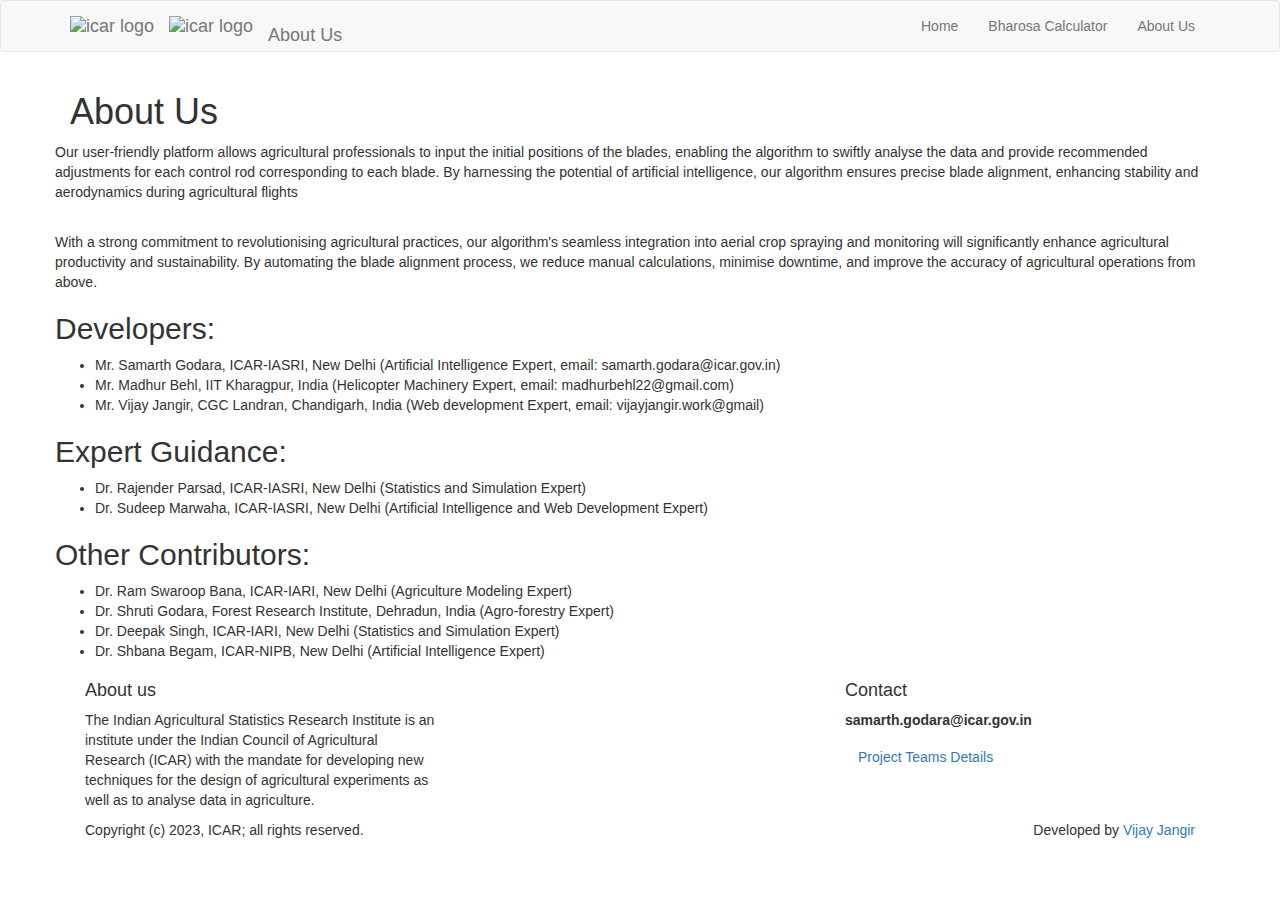
==== about/index.html @ d1efc073 "multiple logo, carousel background image, footer, footer contact changes" ====
<!DOCTYPE html>
<html lang="en-us">

  <head>
    <meta charset="utf-8">
<meta name="robots" content="all,follow">
<meta name="googlebot" content="index,follow,snippet,archive">
<meta name="viewport" content="width=device-width, initial-scale=1">

<title>About Us</title>
<meta name="author" content="samarth.godara@icar.gov.in" />




<meta name="keywords" content="helicopter, blade alignment">


<meta name="description" content="">

<meta name="generator" content="Hugo 0.115.4">


<link href='//fonts.googleapis.com/css?family=Roboto:400,100,100italic,300,300italic,500,700,800' rel='stylesheet' type='text/css'>


<link rel="stylesheet" href="//use.fontawesome.com/releases/v5.11.2/css/all.css">
<link rel="stylesheet" href="//maxcdn.bootstrapcdn.com/bootstrap/3.3.7/css/bootstrap.min.css" integrity="sha384-BVYiiSIFeK1dGmJRAkycuHAHRg32OmUcww7on3RYdg4Va+PmSTsz/K68vbdEjh4u" crossorigin="anonymous">


<link href="/ai-bharosa/css/animate.css" rel="stylesheet">



  <link href="/ai-bharosa/css/style.default.css" rel="stylesheet" id="theme-stylesheet">



<link href="/ai-bharosa/css/custom.css?1690625161" rel="stylesheet">



  <!--[if lt IE 9]>
      <script src="https://oss.maxcdn.com/html5shiv/3.7.2/html5shiv.min.js"></script>
      <script src="https://oss.maxcdn.com/respond/1.4.2/respond.min.js"></script>
  <![endif]-->



<link rel="shortcut icon" href="/ai-bharosa/img/favicon.ico" type="image/x-icon" />
<link rel="apple-touch-icon" href="/ai-bharosa/img/apple-touch-icon.png" />


<link href="/ai-bharosa/css/owl.carousel.css" rel="stylesheet">
<link href="/ai-bharosa/css/owl.theme.css" rel="stylesheet">


<link rel="alternate" href="https://vijay-jangir.github.io/index.xml" type="application/rss+xml" title="AI-Bharosa">











<meta name="twitter:card" content="summary">

<meta name="twitter:title" content="About Us">

<meta name="twitter:description" content="">


    
  </head>

  <body>

    <div id="all">
        


        <header class="navbar-affixed-top" data-spy="affix" data-offset-top="62">
    <div class="navbar navbar-default yamm " role="navigation" id="navbar">
        <div class="container">
            <div class="navbar-header">
                <a class="navbar-brand home inline-block" href="/ai-bharosa/">
                    
                      <img src="/ai-bharosa/img/icar_logo.jpg" alt="icar logo" class="hidden-xs hidden-sm" />
                      <img src="/ai-bharosa/img/icar_logo.jpg" alt="icar logo" class="visible-xs visible-sm" />
                    
                    <span class="sr-only">About Us - go to homepage</span>
                </a>
                <a class="navbar-brand home" href="/ai-bharosa/" >
                  
                    <img src="/ai-bharosa/img/iasri_logo.png" alt="icar logo" class="hidden-xs hidden-sm" />
                    <img src="/ai-bharosa/img/iasri_logo.png" alt="icar logo" class="visible-xs visible-sm" />
                  
                  <span class="sr-only">About Us - go to homepage</span>
                </a>
                <a class="navbar-brand">
                    <h4>About Us</h4>
                    
                </a>
                <div class="navbar-buttons">
                    <button type="button" class="navbar-toggle btn-template-main" data-toggle="collapse" data-target="#navigation">
                      <span class="sr-only">Toggle Navigation</span>
                        <i class="fas fa-align-justify"></i>
                    </button>
                </div>
            </div>
            

            <div class="navbar-collapse collapse" id="navigation">
                <ul class="nav navbar-nav navbar-right">
                  

                  
                  
                  

                  

                  

                  

                  
                  <li class="dropdown ">
                    <a href="/ai-bharosa/">Home</a>
                  </li>
                  
                  
                  
                  

                  

                  

                  

                  
                  <li class="dropdown ">
                    <a href="/ai-bharosa/calculator">Bharosa Calculator</a>
                  </li>
                  
                  
                  
                  

                  

                  

                  

                  
                  <li class="dropdown ">
                    <a href="/ai-bharosa/about">About Us</a>
                  </li>
                  
                  
                </ul>
            </div>
            

            <div class="collapse clearfix" id="search">
                <form class="navbar-form" role="search">
                    <div class="input-group">
                        <input type="text" class="form-control" placeholder="Search">
                        <span class="input-group-btn">
                    <button type="submit" class="btn btn-template-main"><i class="fas fa-search"></i></button>
                </span>
                    </div>
                </form>
            </div>
            
        </div>
    </div>
</header>




        <div id="heading-breadcrumbs">
    <div class="container">
        <div class="row">
            <div class="col-md-12">
                <h1>About Us</h1>
            </div>
        </div>
    </div>
</div>


        <div id="content">
            

              <div class="container" id="about">

    <div class="row">
        <div class="col-md-16">

            <section>

                

                

                <div class="heading">
                  
                  <p>Our user-friendly platform allows agricultural professionals to input the initial positions of the blades, enabling the algorithm to swiftly analyse the data and provide recommended adjustments for each control rod corresponding to each blade. By harnessing the potential of artificial intelligence, our algorithm ensures precise blade alignment, enhancing stability and aerodynamics during agricultural flights</p>
                  <br>
                  <p>With a strong commitment to revolutionising agricultural practices, our algorithm's seamless integration into aerial crop spraying and monitoring will significantly enhance agricultural productivity and sustainability. By automating the blade alignment process, we reduce manual calculations, minimise downtime, and improve the accuracy of agricultural operations from above.</p>
                </div>

                <div id="about-developer">
                    <h2>Developers:</h2>
                    <ul>
                        <li>Mr. Samarth Godara, ICAR-IASRI, New Delhi (Artificial Intelligence Expert, email: samarth.godara@icar.gov.in)</li>
                        <li>Mr. Madhur Behl, IIT Kharagpur, India (Helicopter Machinery Expert, email: madhurbehl22@gmail.com)</li>
                        <li>Mr. Vijay Jangir, CGC Landran, Chandigarh, India (Web development Expert, email: vijayjangir.work@gmail)</li>
                    </ul>
                </div>

                <div id="about-expert-guidance">
                    <h2>Expert Guidance:</h2>
                    <ul>
                        <li>Dr. Rajender Parsad, ICAR-IASRI, New Delhi (Statistics and Simulation Expert)</li>
                        <li>Dr. Sudeep Marwaha, ICAR-IASRI, New Delhi (Artificial Intelligence and Web Development Expert)</li>
                    </ul>
                </div>

                <div id="about-other-contributors">
                    <h2>Other Contributors:</h2>
                    <ul>
                        <li>Dr. Ram Swaroop Bana, ICAR-IARI, New Delhi (Agriculture Modeling Expert)</li>
                        <li>Dr. Shruti Godara, Forest Research Institute, Dehradun, India (Agro-forestry Expert)</li>
                        <li>Dr. Deepak Singh, ICAR-IARI, New Delhi (Statistics and Simulation Expert)</li>
                        <li>Dr. Shbana Begam, ICAR-NIPB, New Delhi (Artificial Intelligence Expert)</li>
                    </ul>
                </div>

                

            </section>

        </div>

    </div>
    
</div>


            
        </div>
        

        <footer id="footer">
    <div class="container">

        
        <div class="col-md-4 col-sm-6">
            <h4>About us</h4>

            <p>The Indian Agricultural Statistics Research Institute is an institute under the Indian Council of Agricultural Research (ICAR) with the mandate for developing new techniques for the design of agricultural experiments as well as to analyse data in agriculture.</p>

            <hr class="hidden-md hidden-lg hidden-sm">

        </div>
        
        

        <div class="col-md-4 col-sm-6">

            

        </div>
        

        
        <div class="col-md-4 col-sm-6">

          <h4>Contact</h4>

            <p class="email"><strong>samarth.godara@icar.gov.in</strong>
      </p>
      

	    <a href="./about" class="btn btn-small btn-template-main">Project Teams Details</a>

            <hr class="hidden-md hidden-lg hidden-sm">

        </div>
        
        

    </div>
    
</footer>







<div id="copyright">
    <div class="container">
        <div class="col-md-12">
            
            <p class="pull-left">Copyright (c) 2023, ICAR; all rights reserved.</p>
            
            <p class="pull-right">
              Developed by <a href="https://www.vijayjangir.com">Vijay Jangir</a>
              

              </a>
            </p>
        </div>
    </div>
</div>





    </div>
    

    
<script async src="https://www.googletagmanager.com/gtag/js?id=G-33X3D8PL34"></script>
<script>
var doNotTrack = false;
if (!doNotTrack) {
	window.dataLayer = window.dataLayer || [];
	function gtag(){dataLayer.push(arguments);}
	gtag('js', new Date());
	gtag('config', 'G-33X3D8PL34', { 'anonymize_ip': false });
}
</script>

<script src="//code.jquery.com/jquery-3.1.1.min.js" integrity="sha256-hVVnYaiADRTO2PzUGmuLJr8BLUSjGIZsDYGmIJLv2b8=" crossorigin="anonymous"></script>
<script src="//maxcdn.bootstrapcdn.com/bootstrap/3.3.7/js/bootstrap.min.js" integrity="sha384-Tc5IQib027qvyjSMfHjOMaLkfuWVxZxUPnCJA7l2mCWNIpG9mGCD8wGNIcPD7Txa" crossorigin="anonymous"></script>

<script src="//cdnjs.cloudflare.com/ajax/libs/jquery-cookie/1.4.1/jquery.cookie.min.js"></script>
<script src="//cdnjs.cloudflare.com/ajax/libs/waypoints/4.0.1/jquery.waypoints.min.js"></script>
<script src="//cdnjs.cloudflare.com/ajax/libs/Counter-Up/1.0/jquery.counterup.min.js"></script>
<script src="//cdnjs.cloudflare.com/ajax/libs/jquery-parallax/1.1.3/jquery-parallax.js"></script>


<script src="/ai-bharosa/js/front.js"></script>


<script src="/ai-bharosa/js/owl.carousel.min.js"></script>



  </body>
</html>
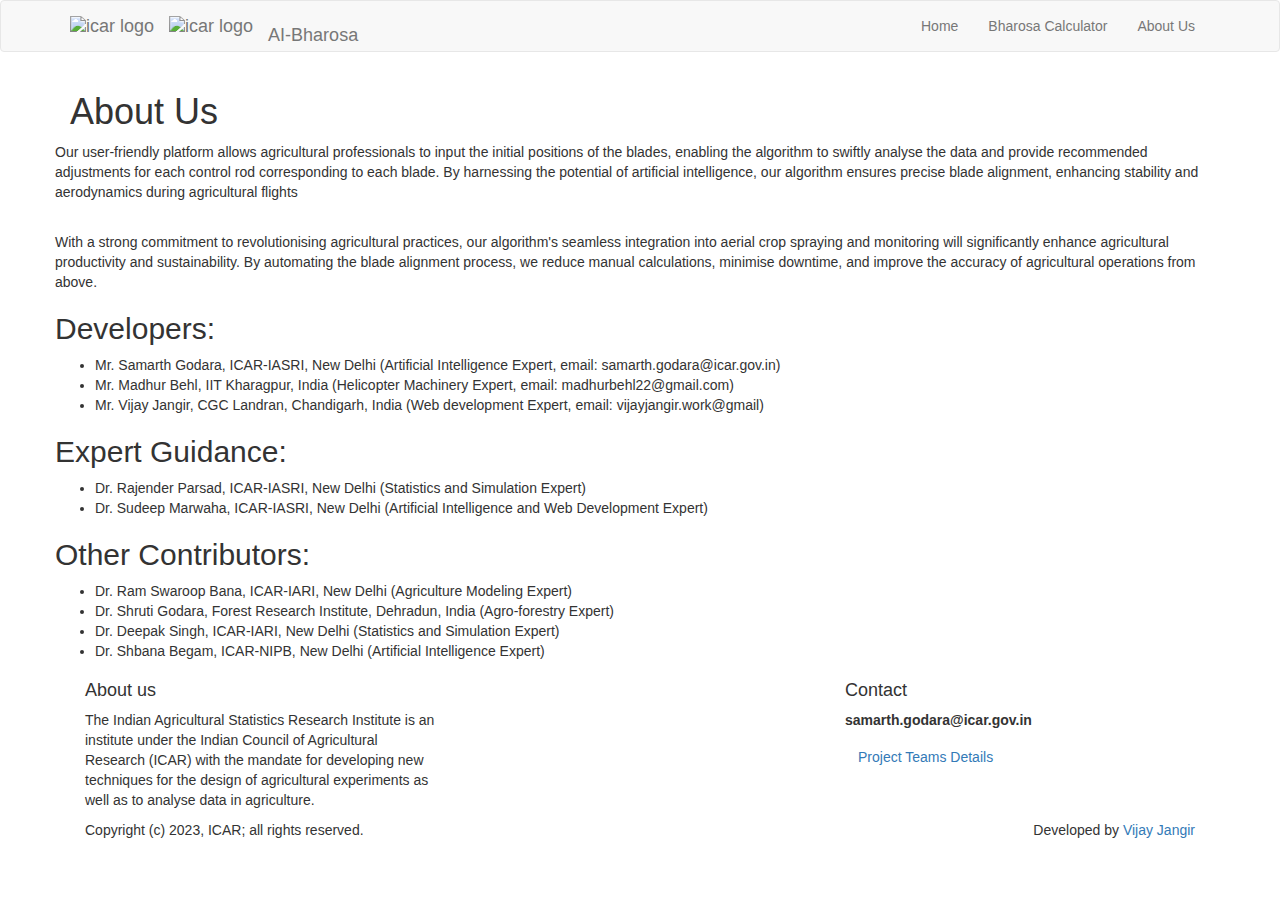
==== commit 1ec34ab7: "fixed title issues, each page had different tiele, now all pages show base site title" ====
--- a/about/index.html
+++ b/about/index.html
@@ -8,7 +8,7 @@
 <meta name="viewport" content="width=device-width, initial-scale=1">
 
 <title>About Us</title>
-<meta name="author" content="samarth.godara@icar.gov.in" />
+<meta name="author" content="Vijay Jangir" />
 
 
 
@@ -36,7 +36,7 @@
 
 
 
-<link href="/ai-bharosa/css/custom.css?1690625161" rel="stylesheet">
+<link href="/ai-bharosa/css/custom.css?1690627476" rel="stylesheet">
 
 
 
@@ -102,7 +102,7 @@
                   <span class="sr-only">About Us - go to homepage</span>
                 </a>
                 <a class="navbar-brand">
-                    <h4>About Us</h4>
+                    <h4>AI-Bharosa</h4>
                     
                 </a>
                 <div class="navbar-buttons">
@@ -291,7 +291,7 @@
       </p>
       
 
-	    <a href="./about" class="btn btn-small btn-template-main">Project Teams Details</a>
+	    <a href="/ai-bharosa/about" class="btn btn-small btn-template-main">Project Teams Details</a>
 
             <hr class="hidden-md hidden-lg hidden-sm">
 
